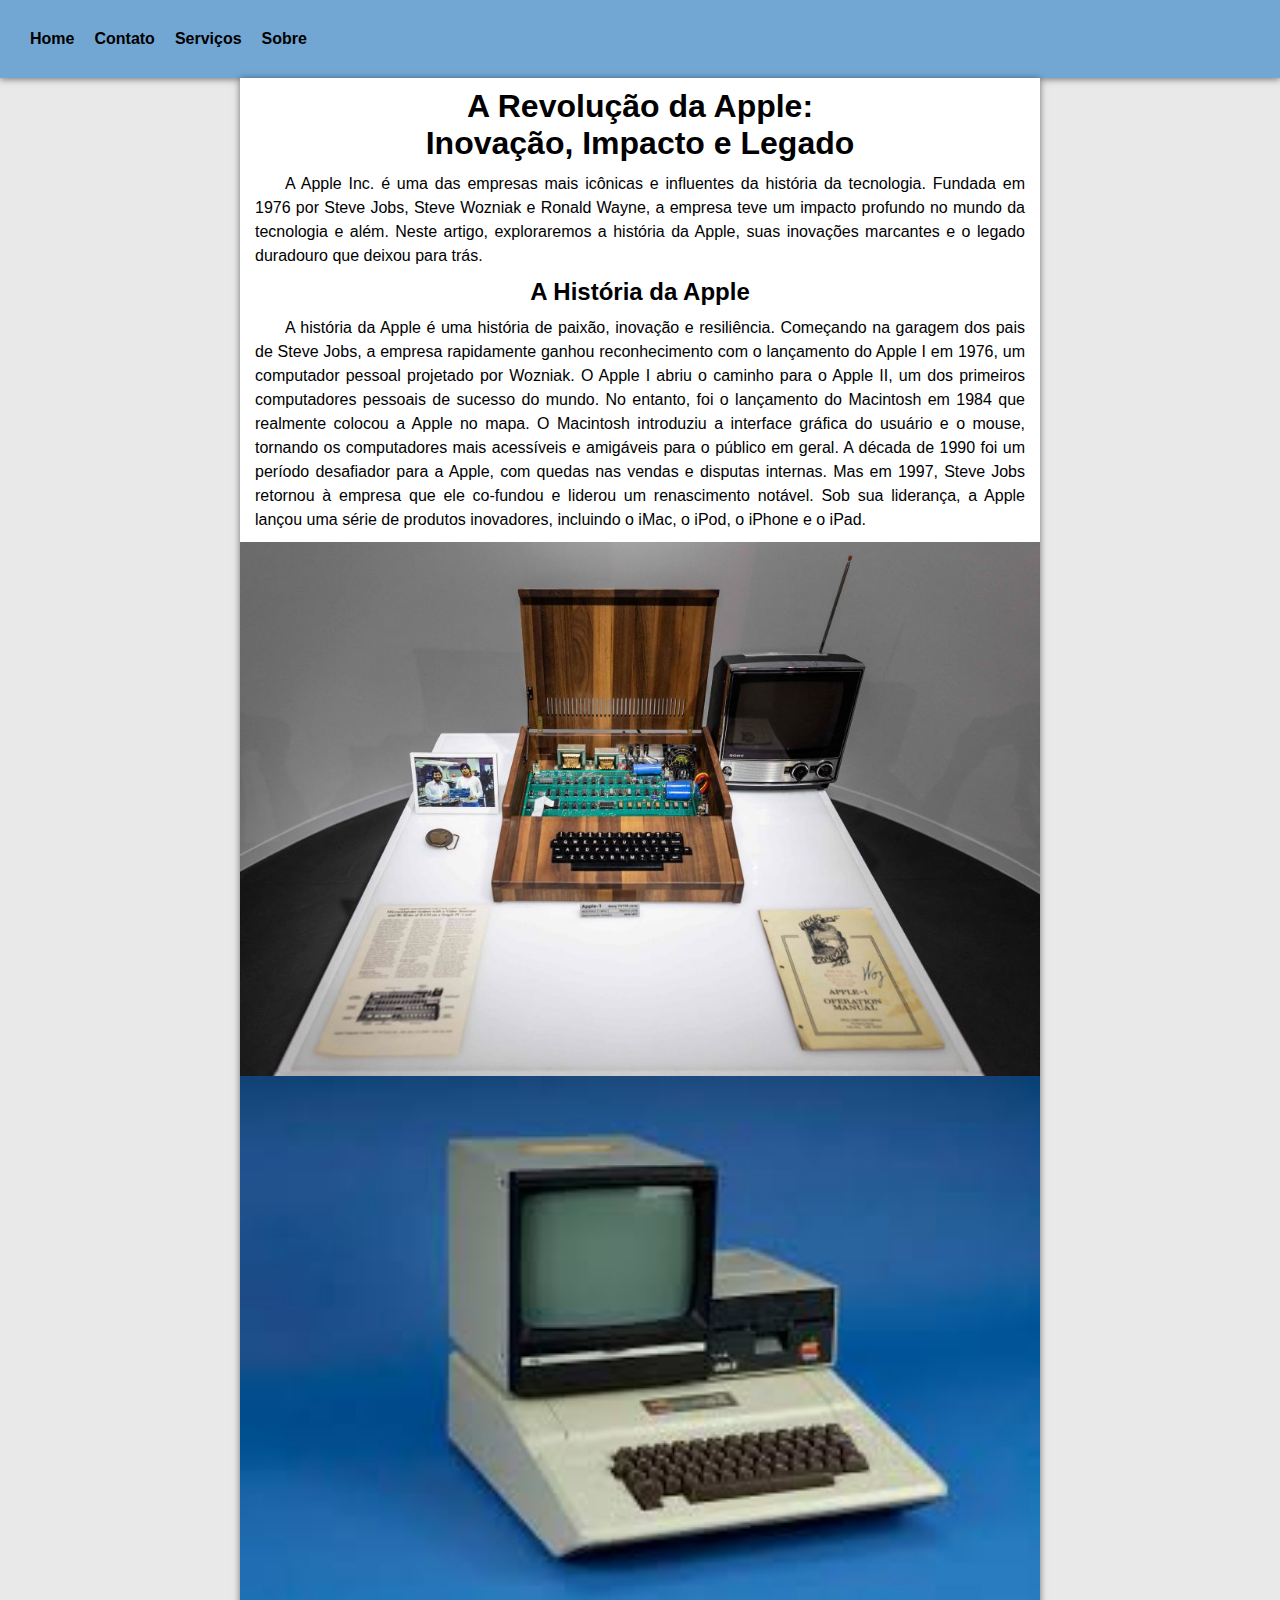
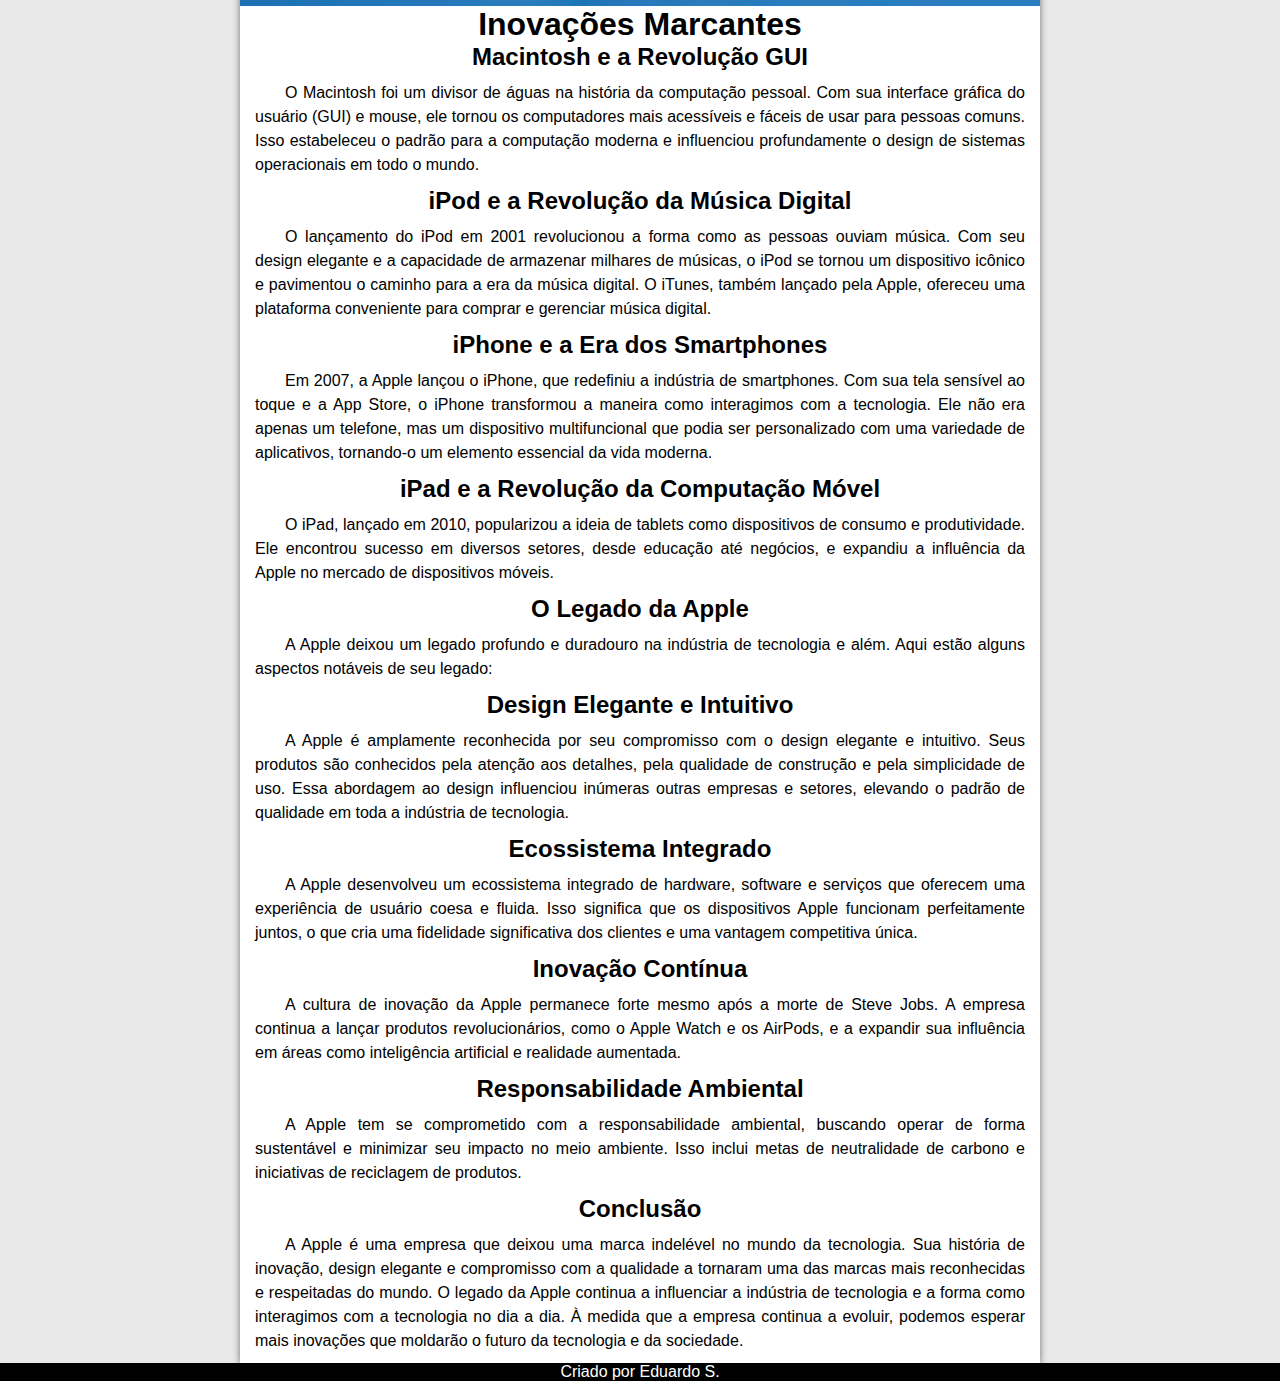
==== index.html @ 768fcfa6 "Initial commit" ====
<!DOCTYPE html>
<html lang="pt-br">
<head>
    <meta charset="UTF-8">
    <meta name="viewport" content="width=device-width, initial-scale=1.0">
    <link rel="stylesheet" href="style.css">
    <link rel="shortcut icon" href="imagens/favicon.ico" type="image/x-icon">
    <title>O legado da Apple</title>
</head>
<body>
    <nav>
        <ul>
            <li><a href="index.html">Home</a></li>
            <li><a href="contato.html">Contato</a></li>
            <li><a href="servicos.html">Serviços</a></li>
            <li><a href="sobre.html">Sobre</a></li>
        </ul>
    </nav>
    <main>
        <h1 id="titulo">A Revolução da Apple: <br> Inovação, Impacto e Legado</h1>

        <p>A Apple Inc. é uma das empresas mais icônicas e influentes da história da tecnologia. Fundada em 1976 por Steve Jobs, Steve Wozniak e Ronald Wayne, a empresa teve um impacto profundo no mundo da tecnologia e além. Neste artigo, exploraremos a história da Apple, suas inovações marcantes e o legado duradouro que deixou para trás.</p>

        <h2>A História da Apple</h2>

        <p>
        A história da Apple é uma história de paixão, inovação e resiliência. Começando na garagem dos pais de Steve Jobs, a empresa rapidamente ganhou reconhecimento com o lançamento do Apple I em 1976, um computador pessoal projetado por Wozniak. O Apple I abriu o caminho para o Apple II, um dos primeiros computadores pessoais de sucesso do mundo.

        No entanto, foi o lançamento do Macintosh em 1984 que realmente colocou a Apple no mapa. O Macintosh introduziu a interface gráfica do usuário e o mouse, tornando os computadores mais acessíveis e amigáveis para o público em geral.

        A década de 1990 foi um período desafiador para a Apple, com quedas nas vendas e disputas internas. Mas em 1997, Steve Jobs retornou à empresa que ele co-fundou e liderou um renascimento notável. Sob sua liderança, a Apple lançou uma série de produtos inovadores, incluindo o iMac, o iPod, o iPhone e o iPad.
        </p>
        <picture>
            <source media="(max-width: 500px)" srcset="imagens/apple1-pq.jpg">
            <img src="imagens/apple1.jpg" alt="Primeiro computador da Apple">
        </picture>
        <picture>
            <source media="(max-width: 500px)" srcset="imagens/apple2-pq.jpg">
            <img src="imagens/apple.jpg" alt="Sugundo computador da Apple">
        </picture>
        <h1>Inovações Marcantes</h2>

        <h2>Macintosh e a Revolução GUI</h2>

        <p>O Macintosh foi um divisor de águas na história da computação pessoal. Com sua interface gráfica do usuário (GUI) e mouse, ele tornou os computadores mais acessíveis e fáceis de usar para pessoas comuns. Isso estabeleceu o padrão para a computação moderna e influenciou profundamente o design de sistemas operacionais em todo o mundo.</p>

        <h2>iPod e a Revolução da Música Digital</h2>

        <p>O lançamento do iPod em 2001 revolucionou a forma como as pessoas ouviam música. Com seu design elegante e a capacidade de armazenar milhares de músicas, o iPod se tornou um dispositivo icônico e pavimentou o caminho para a era da música digital. O iTunes, também lançado pela Apple, ofereceu uma plataforma conveniente para comprar e gerenciar música digital.</p>

        <h2>iPhone e a Era dos Smartphones</h2>

        <p>Em 2007, a Apple lançou o iPhone, que redefiniu a indústria de smartphones. Com sua tela sensível ao toque e a App Store, o iPhone transformou a maneira como interagimos com a tecnologia. Ele não era apenas um telefone, mas um dispositivo multifuncional que podia ser personalizado com uma variedade de aplicativos, tornando-o um elemento essencial da vida moderna.</p>

        <h2>iPad e a Revolução da Computação Móvel</h2>

        <p>O iPad, lançado em 2010, popularizou a ideia de tablets como dispositivos de consumo e produtividade. Ele encontrou sucesso em diversos setores, desde educação até negócios, e expandiu a influência da Apple no mercado de dispositivos móveis.</p>

        <h2>O Legado da Apple</h2>

        <p>A Apple deixou um legado profundo e duradouro na indústria de tecnologia e além. Aqui estão alguns aspectos notáveis de seu legado:</p>

        <h2>Design Elegante e Intuitivo</h2>

        <p>A Apple é amplamente reconhecida por seu compromisso com o design elegante e intuitivo. Seus produtos são conhecidos pela atenção aos detalhes, pela qualidade de construção e pela simplicidade de uso. Essa abordagem ao design influenciou inúmeras outras empresas e setores, elevando o padrão de qualidade em toda a indústria de tecnologia.</p>

        <h2>Ecossistema Integrado</h2>

        <p>A Apple desenvolveu um ecossistema integrado de hardware, software e serviços que oferecem uma experiência de usuário coesa e fluida. Isso significa que os dispositivos Apple funcionam perfeitamente juntos, o que cria uma fidelidade significativa dos clientes e uma vantagem competitiva única.</p>

        <h2>Inovação Contínua</h2>

        <p>A cultura de inovação da Apple permanece forte mesmo após a morte de Steve Jobs. A empresa continua a lançar produtos revolucionários, como o Apple Watch e os AirPods, e a expandir sua influência em áreas como inteligência artificial e realidade aumentada.</p>

        <h2>Responsabilidade Ambiental</h2>

        <p>A Apple tem se comprometido com a responsabilidade ambiental, buscando operar de forma sustentável e minimizar seu impacto no meio ambiente. Isso inclui metas de neutralidade de carbono e iniciativas de reciclagem de produtos.</p>

        <h2>Conclusão</h2>

        <p>A Apple é uma empresa que deixou uma marca indelével no mundo da tecnologia. Sua história de inovação, design elegante e compromisso com a qualidade a tornaram uma das marcas mais reconhecidas e respeitadas do mundo. O legado da Apple continua a influenciar a indústria de tecnologia e a forma como interagimos com a tecnologia no dia a dia. À medida que a empresa continua a evoluir, podemos esperar mais inovações que moldarão o futuro da tecnologia e da sociedade.</p>
    </main>
    <footer>Criado por Eduardo S.</footer>
</body>
</html>
---- style.css ----
/* Index */

@charset "UTF-8";

html {
    background-color: rgb(233, 233, 233);
    font-family: Arial, Helvetica, sans-serif;
}

* {
    padding: 0;
    margin: 0;
}
nav{
    background-color: #72a7d4;
    padding: 10px;
    box-shadow: 0px 1px 7px rgba(0, 0, 0, 0.527);
}

nav ul, a{
    display: flex;
    padding: 10px;
    text-decoration: none;
    list-style: none;
    color: black;
    font-weight: 600;
}

main {
    max-width: 800px;
    min-width: 320px;
    margin: auto;
    text-align: justify;
    background-color: white;
    box-shadow: 0px 1px 7px rgba(0, 0, 0, 0.527);
}

main p {
    line-height: 1.5em;
    text-indent: 30px;
    padding: 10px 15px;
}

a:hover{
    background-color: #97ceff;
    transition: .5s;
}

h1, h2{
    text-align: center;
}

h1#titulo {
    padding-top: 10px;
}

img {
    width: 100%;
    margin: auto;
    display: block;
}

footer {
    background-color: #000;
    color: #fff;
    font-weight: 500;
    text-align: center;
}

/* Contato */

#fone {
    width: 25px;
    padding-top: 10px;
    padding-bottom: 10px;
}

#email {
    width: 30px;
}

.p {
    padding: 2.5px;
    text-align: center;
}

.conteudo {
    width: 100px;
    height: 200px;
}

/* Sobre */
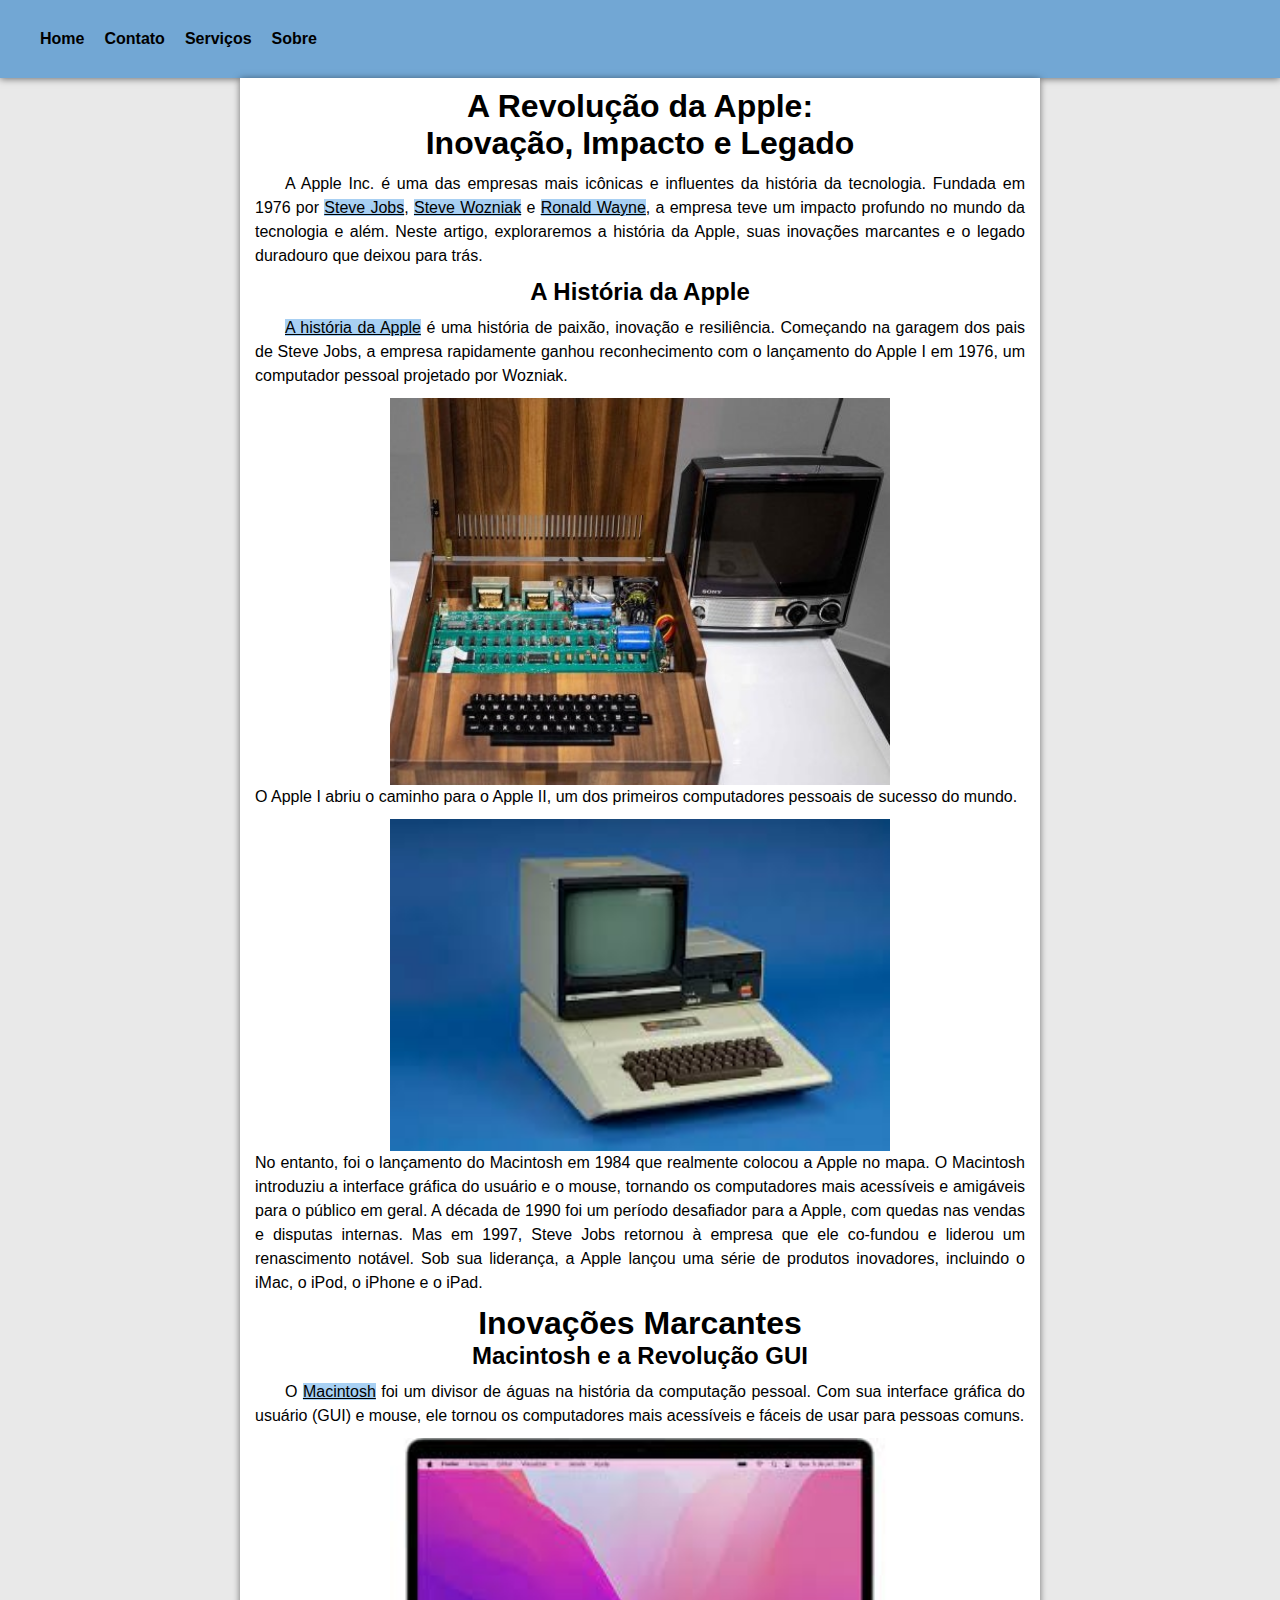
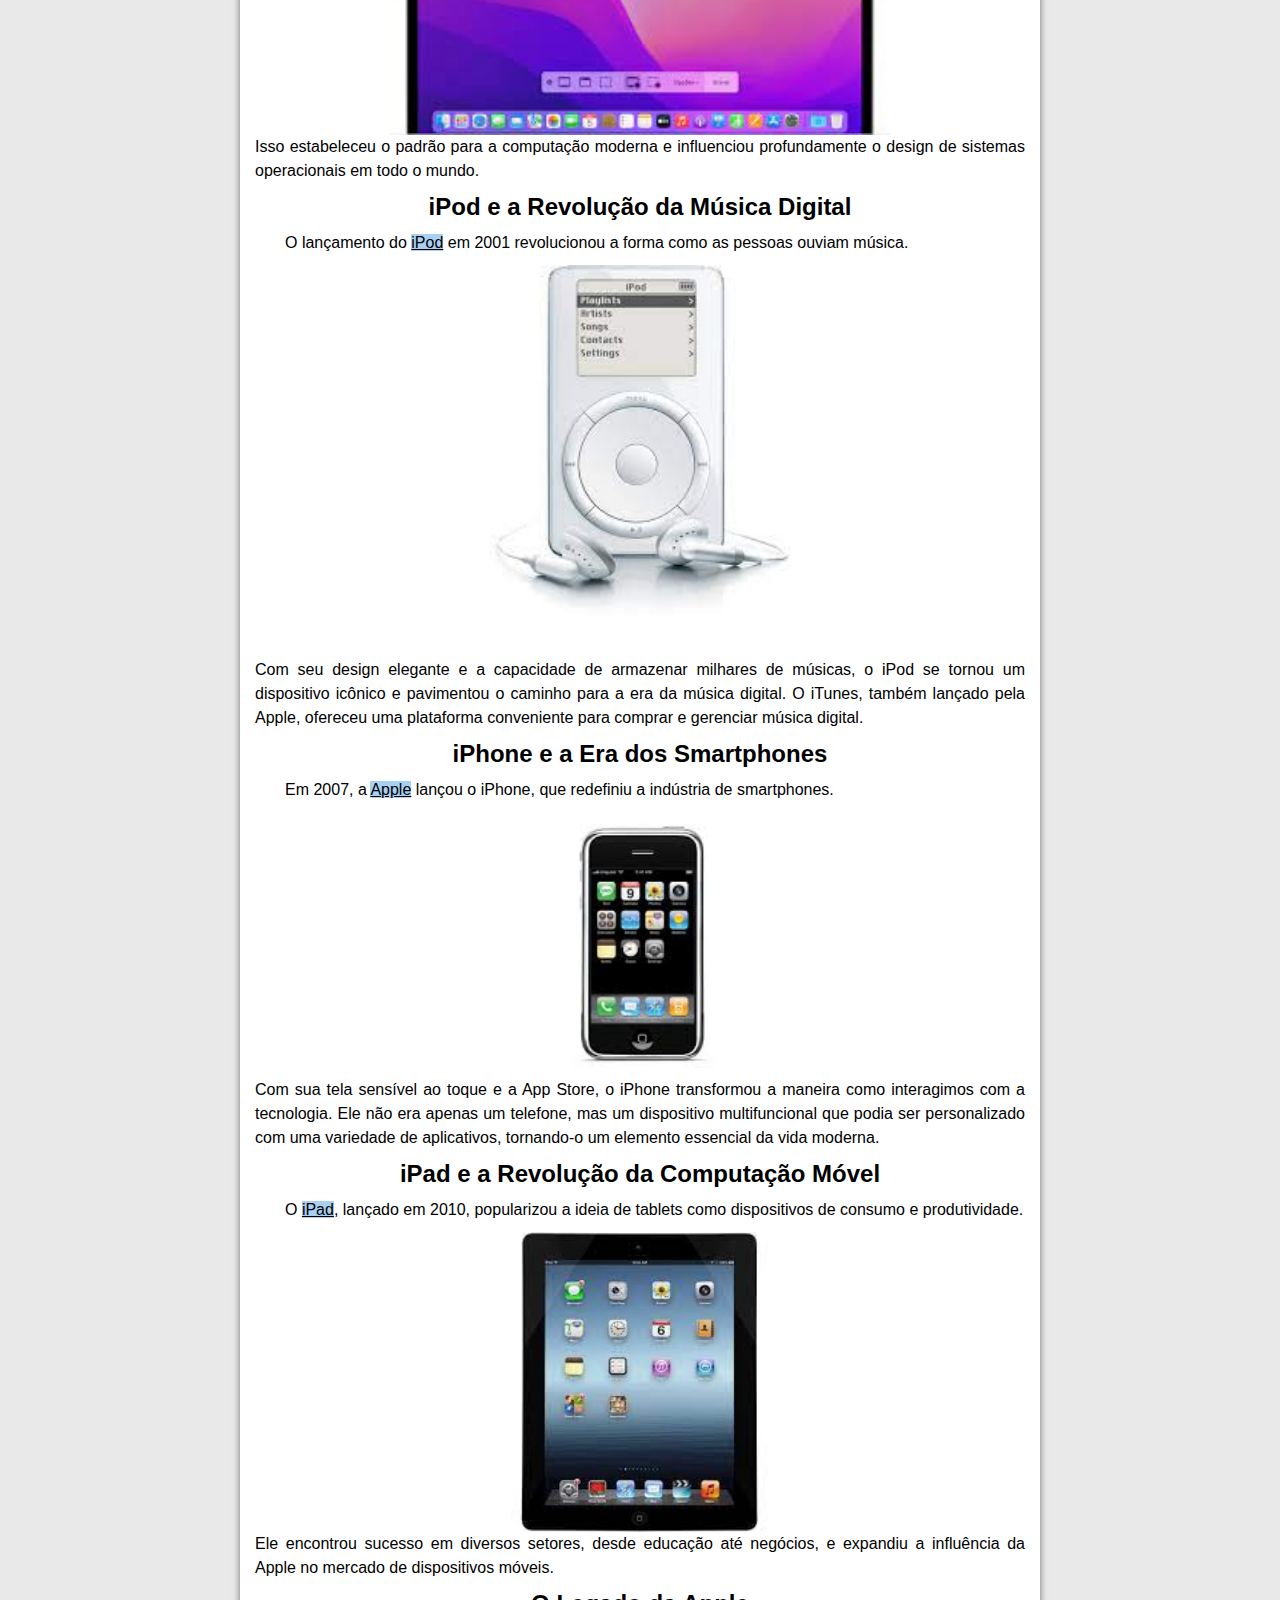
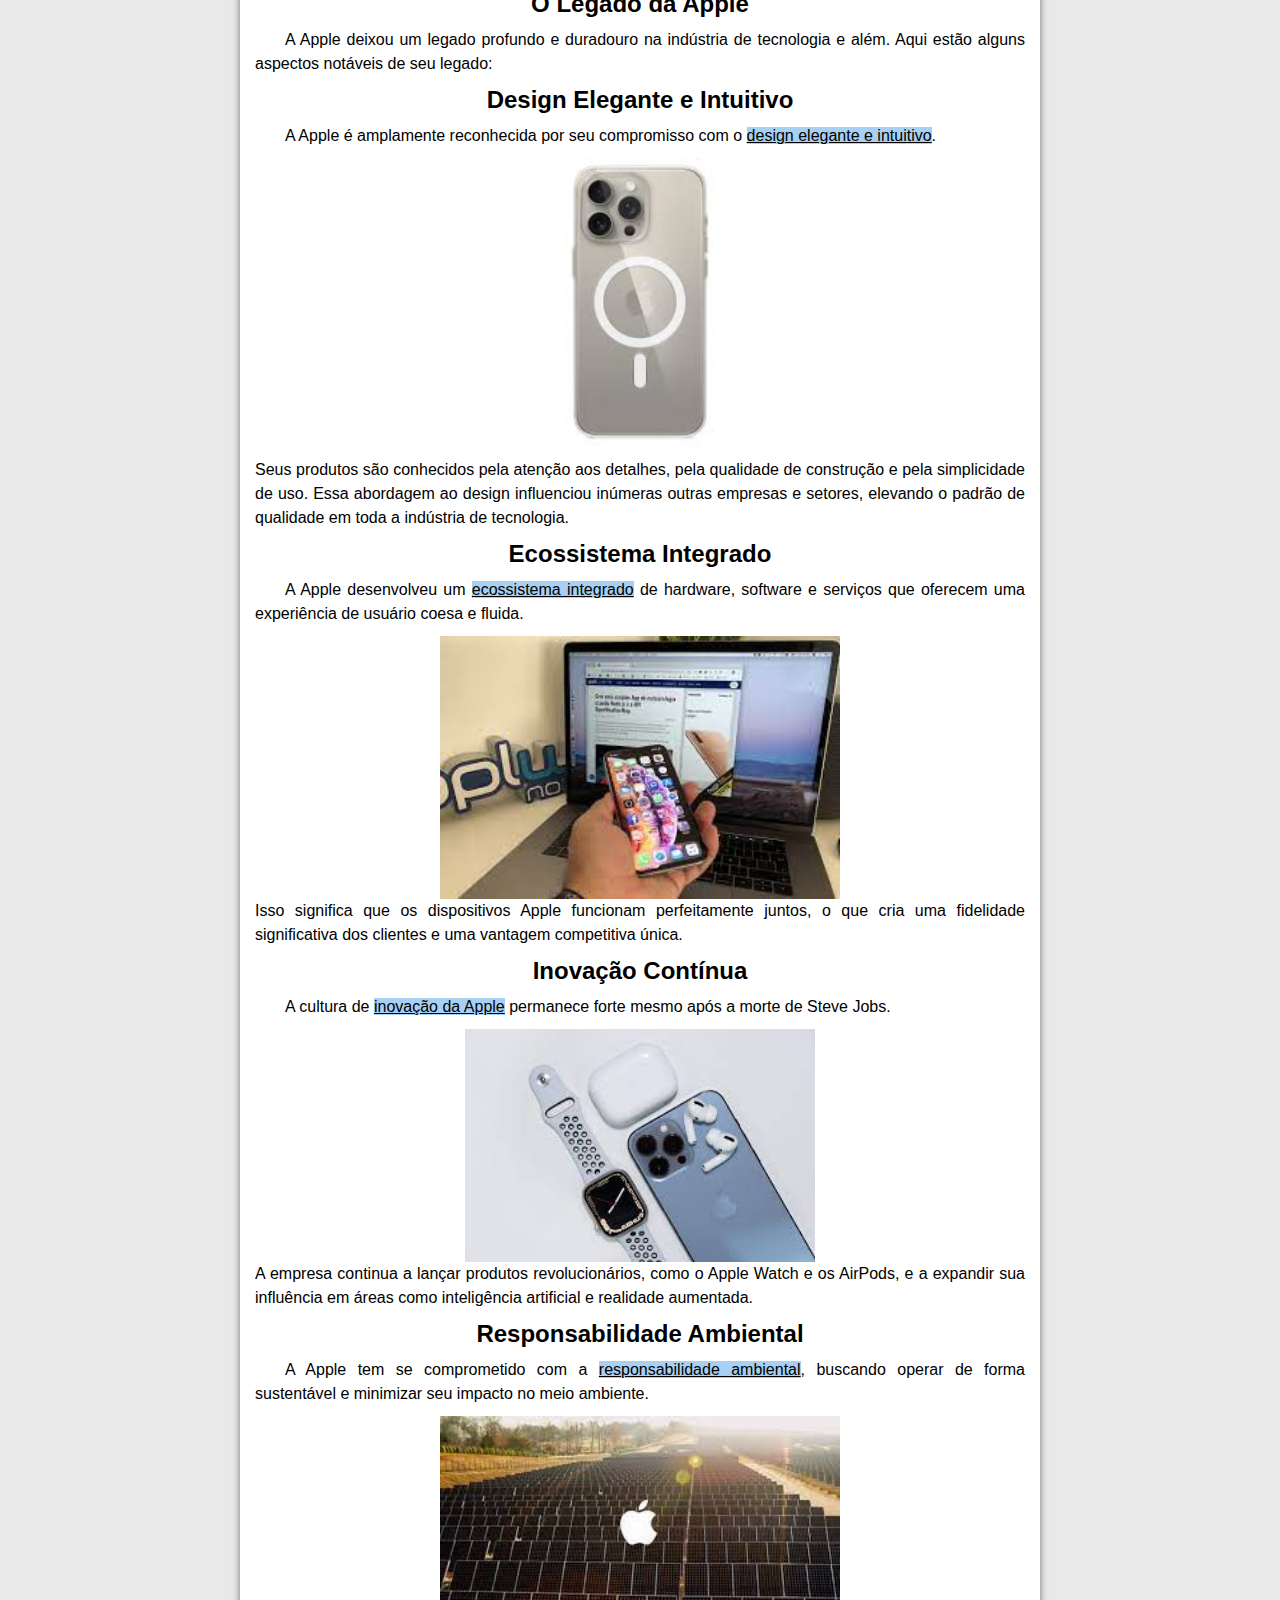
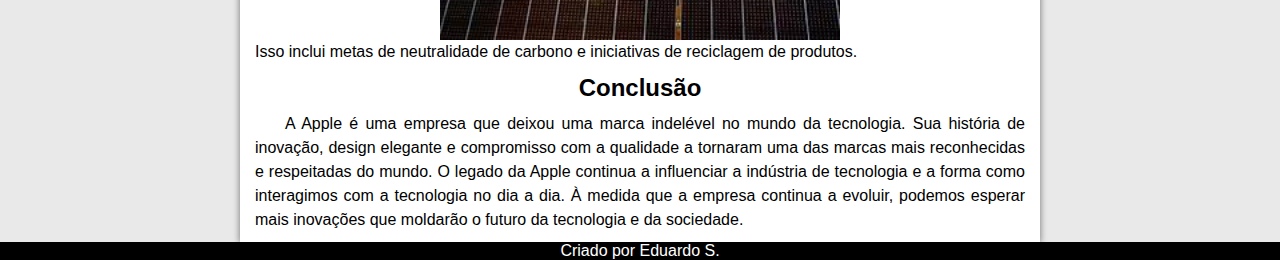
==== commit dedf1734: "adiconei imagens, links e deixei responsivo" ====
--- a/index.html
+++ b/index.html
@@ -8,53 +8,71 @@
     <title>O legado da Apple</title>
 </head>
 <body>
-    <nav>
-        <ul>
-            <li><a href="index.html">Home</a></li>
-            <li><a href="contato.html">Contato</a></li>
-            <li><a href="servicos.html">Serviços</a></li>
-            <li><a href="sobre.html">Sobre</a></li>
-        </ul>
-    </nav>
+        <nav>
+            <ul>
+                <li><a href="index.html">Home</a></li>
+                <li><a href="contato.html">Contato</a></li>
+                <li><a href="servicos.html">Serviços</a></li>
+                <li><a href="sobre.html">Sobre</a></li>
+            </ul>
+        </nav>
+    
     <main>
         <h1 id="titulo">A Revolução da Apple: <br> Inovação, Impacto e Legado</h1>
 
-        <p>A Apple Inc. é uma das empresas mais icônicas e influentes da história da tecnologia. Fundada em 1976 por Steve Jobs, Steve Wozniak e Ronald Wayne, a empresa teve um impacto profundo no mundo da tecnologia e além. Neste artigo, exploraremos a história da Apple, suas inovações marcantes e o legado duradouro que deixou para trás.</p>
+        <p>A Apple Inc. é uma das empresas mais icônicas e influentes da história da tecnologia. Fundada em 1976 por <a target="_blank" href="https://pt.wikipedia.org/wiki/Steve_Jobs">Steve Jobs</a>, <a target="_blank"  href="https://pt.wikipedia.org/wiki/Steve_Wozniak">Steve Wozniak</a> e <a target="_blank" href="https://pt.wikipedia.org/wiki/Ronald_Wayne">Ronald Wayne</a>, a empresa teve um impacto profundo no mundo da tecnologia e além. Neste artigo, exploraremos a história da Apple, suas inovações marcantes e o legado duradouro que deixou para trás.</p>
 
         <h2>A História da Apple</h2>
 
         <p>
-        A história da Apple é uma história de paixão, inovação e resiliência. Começando na garagem dos pais de Steve Jobs, a empresa rapidamente ganhou reconhecimento com o lançamento do Apple I em 1976, um computador pessoal projetado por Wozniak. O Apple I abriu o caminho para o Apple II, um dos primeiros computadores pessoais de sucesso do mundo.
+        <a href="https://www.apple.com/lae/apple-history/">A história da Apple</a> é uma história de paixão, inovação e resiliência. Começando na garagem dos pais de Steve Jobs, a empresa rapidamente ganhou reconhecimento com o lançamento do Apple I
+        em 1976, um computador pessoal projetado por Wozniak.
+        
+        <img src="imagens/apple1.jpg" alt="Foto do apple I">
+        
+        O Apple I abriu o caminho para o Apple II, um dos primeiros computadores pessoais de sucesso do mundo.
+        
+        <img src="imagens/apple2.jpg" alt="Foto do apple II">
 
         No entanto, foi o lançamento do Macintosh em 1984 que realmente colocou a Apple no mapa. O Macintosh introduziu a interface gráfica do usuário e o mouse, tornando os computadores mais acessíveis e amigáveis para o público em geral.
 
         A década de 1990 foi um período desafiador para a Apple, com quedas nas vendas e disputas internas. Mas em 1997, Steve Jobs retornou à empresa que ele co-fundou e liderou um renascimento notável. Sob sua liderança, a Apple lançou uma série de produtos inovadores, incluindo o iMac, o iPod, o iPhone e o iPad.
         </p>
-        <picture>
-            <source media="(max-width: 500px)" srcset="imagens/apple1-pq.jpg">
-            <img src="imagens/apple1.jpg" alt="Primeiro computador da Apple">
-        </picture>
-        <picture>
-            <source media="(max-width: 500px)" srcset="imagens/apple2-pq.jpg">
-            <img src="imagens/apple.jpg" alt="Sugundo computador da Apple">
-        </picture>
+        
+        
         <h1>Inovações Marcantes</h2>
 
         <h2>Macintosh e a Revolução GUI</h2>
 
-        <p>O Macintosh foi um divisor de águas na história da computação pessoal. Com sua interface gráfica do usuário (GUI) e mouse, ele tornou os computadores mais acessíveis e fáceis de usar para pessoas comuns. Isso estabeleceu o padrão para a computação moderna e influenciou profundamente o design de sistemas operacionais em todo o mundo.</p>
+        <p>O <a href="https://www.mac-history.net/">Macintosh</a> foi um divisor de águas na história da computação pessoal. Com sua interface gráfica do usuário (GUI) e mouse, ele tornou os computadores mais acessíveis e fáceis de usar para pessoas comuns.
+
+        <img src="imagens/macintosh.jpg" alt="Captura de tela da interface grafica do Macintosh">
+
+        Isso estabeleceu o padrão para a computação moderna e influenciou profundamente o design de sistemas operacionais em todo o mundo.</p>
 
         <h2>iPod e a Revolução da Música Digital</h2>
 
-        <p>O lançamento do iPod em 2001 revolucionou a forma como as pessoas ouviam música. Com seu design elegante e a capacidade de armazenar milhares de músicas, o iPod se tornou um dispositivo icônico e pavimentou o caminho para a era da música digital. O iTunes, também lançado pela Apple, ofereceu uma plataforma conveniente para comprar e gerenciar música digital.</p>
+        <p>O lançamento do <a href="https://www.macworld.co.uk/feature/ipod-history-3508011/">iPod</a> em 2001 revolucionou a forma como as pessoas ouviam música. 
+            
+        <img id="ipod" src="imagens/ipod.jpg" alt="Imagem de um ipod de 2001">  
+            
+        Com seu design elegante e a capacidade de armazenar milhares de músicas, o iPod se tornou um dispositivo icônico e pavimentou o caminho para a era da música digital. O iTunes, também lançado pela Apple, ofereceu uma plataforma conveniente para comprar e gerenciar música digital.</p>
 
         <h2>iPhone e a Era dos Smartphones</h2>
 
-        <p>Em 2007, a Apple lançou o iPhone, que redefiniu a indústria de smartphones. Com sua tela sensível ao toque e a App Store, o iPhone transformou a maneira como interagimos com a tecnologia. Ele não era apenas um telefone, mas um dispositivo multifuncional que podia ser personalizado com uma variedade de aplicativos, tornando-o um elemento essencial da vida moderna.</p>
+        <p>Em 2007, a <a href="https://www.macworld.co.uk/feature/iphone-history-3605320/">Apple</a> lançou o iPhone, que redefiniu a indústria de smartphones. 
+            
+        <img id="iphone" src="imagens/iphone.jpg" alt=""> 
+            
+        Com sua tela sensível ao toque e a App Store, o iPhone transformou a maneira como interagimos com a tecnologia. Ele não era apenas um telefone, mas um dispositivo multifuncional que podia ser personalizado com uma variedade de aplicativos, tornando-o um elemento essencial da vida moderna.</p>
 
         <h2>iPad e a Revolução da Computação Móvel</h2>
 
-        <p>O iPad, lançado em 2010, popularizou a ideia de tablets como dispositivos de consumo e produtividade. Ele encontrou sucesso em diversos setores, desde educação até negócios, e expandiu a influência da Apple no mercado de dispositivos móveis.</p>
+        <p>O <a href="https://www.macworld.co.uk/feature/ipad-history-3498012/">iPad</a>, lançado em 2010, popularizou a ideia de tablets como dispositivos de consumo e produtividade.
+            
+        <img id="ipad" src="imagens/ipad.jpg" alt="Imagem de uma ipad de 2007">
+        
+        Ele encontrou sucesso em diversos setores, desde educação até negócios, e expandiu a influência da Apple no mercado de dispositivos móveis.</p>
 
         <h2>O Legado da Apple</h2>
 
@@ -62,19 +80,36 @@
 
         <h2>Design Elegante e Intuitivo</h2>
 
-        <p>A Apple é amplamente reconhecida por seu compromisso com o design elegante e intuitivo. Seus produtos são conhecidos pela atenção aos detalhes, pela qualidade de construção e pela simplicidade de uso. Essa abordagem ao design influenciou inúmeras outras empresas e setores, elevando o padrão de qualidade em toda a indústria de tecnologia.</p>
+        <p>A Apple é amplamente reconhecida por seu compromisso com o <a href="https://www.fastcompany.com/90338302/how-apple-helped-define-design-in-the-21st-century">design elegante e intuitivo</a>.
+        
+        <img id="iphone15" src="imagens/iphone15.jpg" alt="">
+        
+        Seus produtos são conhecidos pela atenção aos detalhes, pela qualidade de construção e pela simplicidade de uso. Essa abordagem ao design influenciou inúmeras outras empresas e setores, elevando o padrão de qualidade em toda a indústria de tecnologia.</p>
 
         <h2>Ecossistema Integrado</h2>
 
-        <p>A Apple desenvolveu um ecossistema integrado de hardware, software e serviços que oferecem uma experiência de usuário coesa e fluida. Isso significa que os dispositivos Apple funcionam perfeitamente juntos, o que cria uma fidelidade significativa dos clientes e uma vantagem competitiva única.</p>
+        <p>A Apple desenvolveu um <a href="https://www.apple.com/lae/mac/docs/Apple_ECOSYSTEM_OCT2020.pdf">ecossistema integrado</a> de hardware, software e serviços que oferecem uma experiência de usuário coesa e fluida.
+        
+        <img id="macbook" src="imagens/iphone-e-macbook.jpg" alt="Iphone e Macbook trabalhando juntos">
+        
+        Isso significa que os dispositivos Apple funcionam perfeitamente juntos, o que cria uma fidelidade significativa dos clientes e uma vantagem competitiva única.</p>
 
         <h2>Inovação Contínua</h2>
 
-        <p>A cultura de inovação da Apple permanece forte mesmo após a morte de Steve Jobs. A empresa continua a lançar produtos revolucionários, como o Apple Watch e os AirPods, e a expandir sua influência em áreas como inteligência artificial e realidade aumentada.</p>
+        <p>A cultura de <a href="https://www.apple.com/lae/newsroom/">inovação da Apple</a> permanece forte mesmo após a morte de Steve Jobs.
+        
+        <img 
+       id="applewatch" src="imagens/produtos-da-apple.jpg" alt="Iphone, Apple Watch e AirPods juntos">
+        
+        A empresa continua a lançar produtos revolucionários, como o Apple Watch e os AirPods, e a expandir sua influência em áreas como inteligência artificial e realidade aumentada.</p>
 
         <h2>Responsabilidade Ambiental</h2>
 
-        <p>A Apple tem se comprometido com a responsabilidade ambiental, buscando operar de forma sustentável e minimizar seu impacto no meio ambiente. Isso inclui metas de neutralidade de carbono e iniciativas de reciclagem de produtos.</p>
+        <p>A Apple tem se comprometido com a <a href="https://www.apple.com/environment/">responsabilidade ambiental</a>, buscando operar de forma sustentável e minimizar seu impacto no meio ambiente.
+        
+        <img id="placassolares" src="imagens/placas-solares.jpg" alt="Palacas solares da Apple">
+        
+        Isso inclui metas de neutralidade de carbono e iniciativas de reciclagem de produtos.</p>
 
         <h2>Conclusão</h2>
 
--- a/style.css
+++ b/style.css
@@ -14,17 +14,24 @@
 }
 nav{
     background-color: #72a7d4;
-    padding: 10px;
+    padding: 30px;
     box-shadow: 0px 1px 7px rgba(0, 0, 0, 0.527);
 }
 
-nav ul, a{
+nav a:hover{
+    background-color: #97ceff;
+    transition: .5s;
+}
+
+nav a{
+    padding: 10px;
+    font-weight: 600;
+}
+
+
+nav ul{
     display: flex;
-    padding: 10px;
-    text-decoration: none;
-    list-style: none;
-    color: black;
-    font-weight: 600;
+
 }
 
 main {
@@ -42,10 +49,12 @@
     padding: 10px 15px;
 }
 
-a:hover{
-    background-color: #97ceff;
-    transition: .5s;
+main a {
+    background-color: #a8d0f3;
+    text-decoration: underline;
 }
+
+
 
 h1, h2{
     text-align: center;
@@ -55,10 +64,70 @@
     padding-top: 10px;
 }
 
+ul {
+    list-style: none;
+}
+
+a{
+    text-decoration: none;
+    color: black;
+}
+
 img {
-    width: 100%;
+    width: 500px;
     margin: auto;
     display: block;
+    margin-top: 10px;
+}
+
+img#ipod {
+    width: 300px;
+}
+
+img#iphone {
+    width: 400px;
+}
+
+img#ipad {
+    width: 300px;
+}
+
+img#iphone15 {
+    width: 300px;
+}
+
+img#macbook {
+    width: 400px;
+}
+
+img#applewatch {
+    width: 350px;
+}
+
+img#placassolares {
+    width: 400px;
+}
+
+@media (max-width: 526px){
+    img{
+    width: 300px;
+    }
+
+    img#ipod{
+        width: 250px;
+    }
+
+    img#iphone {
+        width: 300px;
+    }
+
+    img#iphone15 {
+        width: 250px;
+    }
+
+    img#ipad {
+        width: 200px;
+    }
 }
 
 footer {
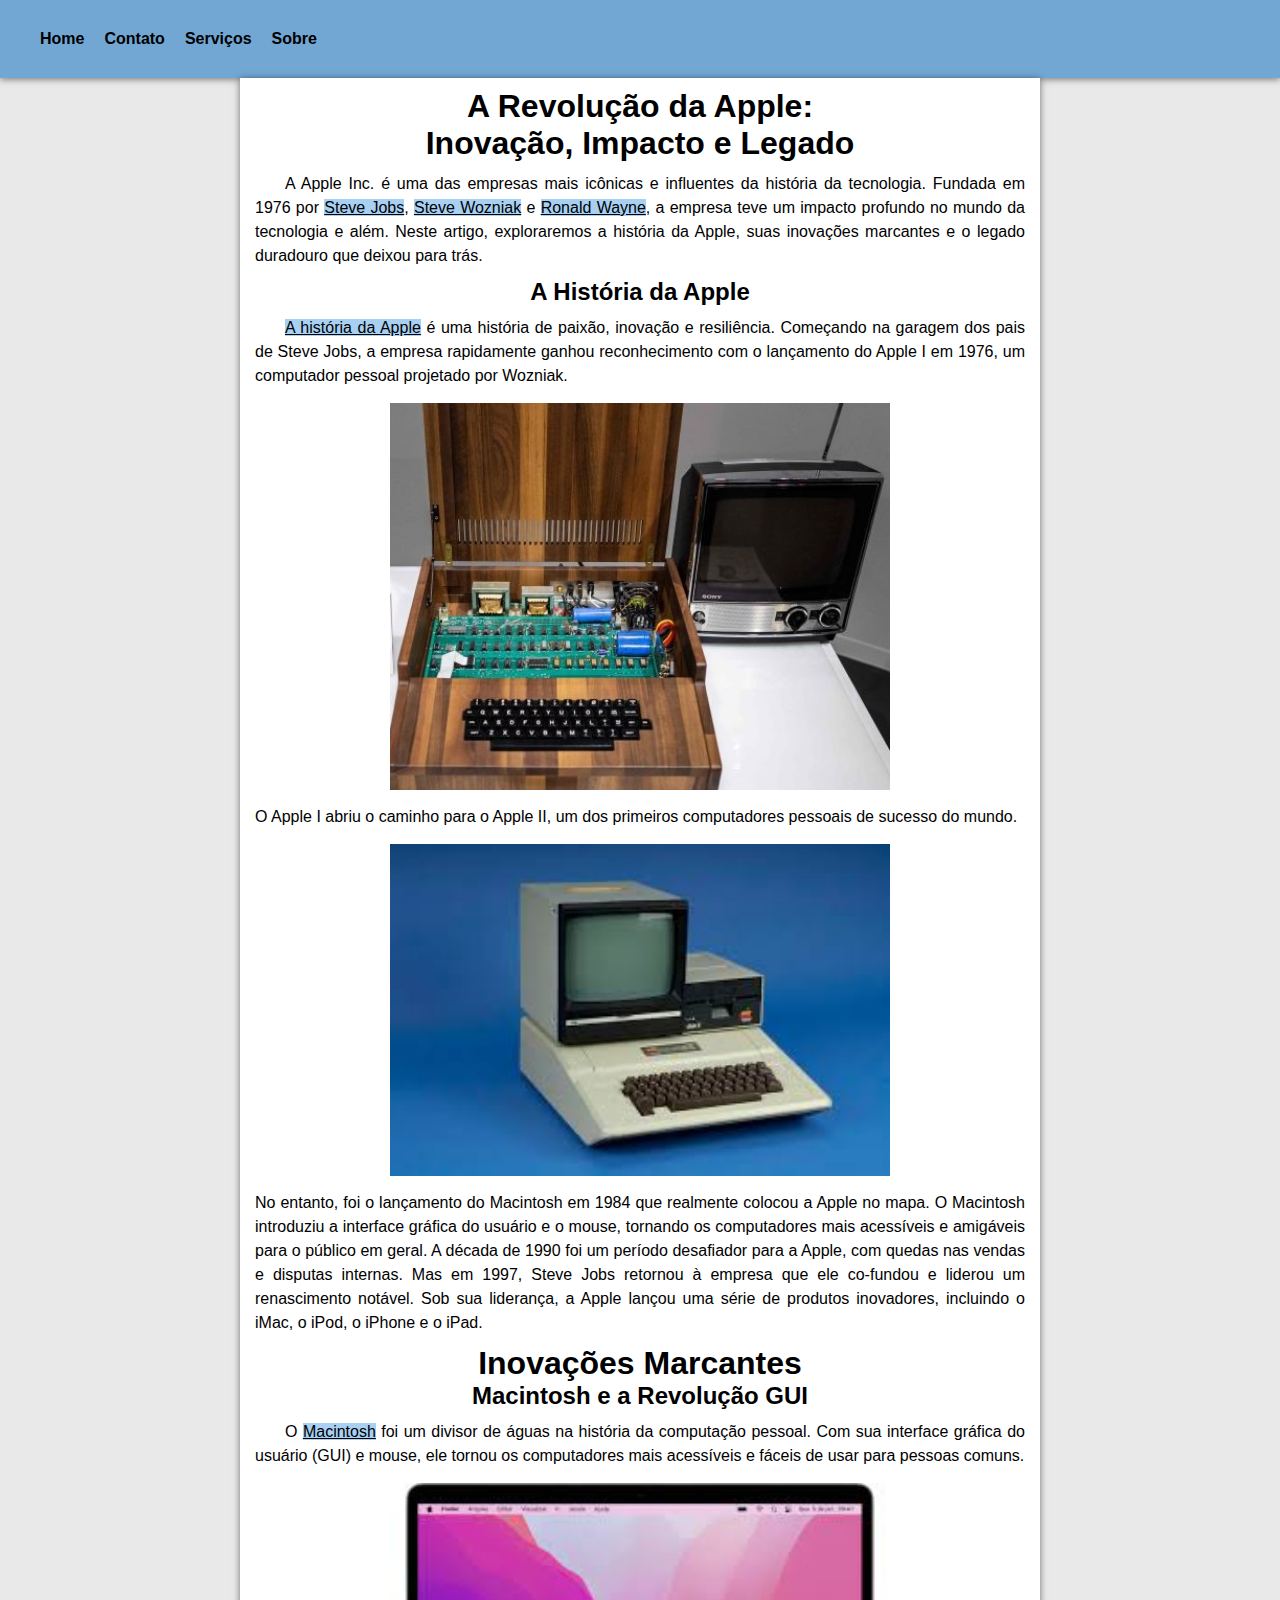
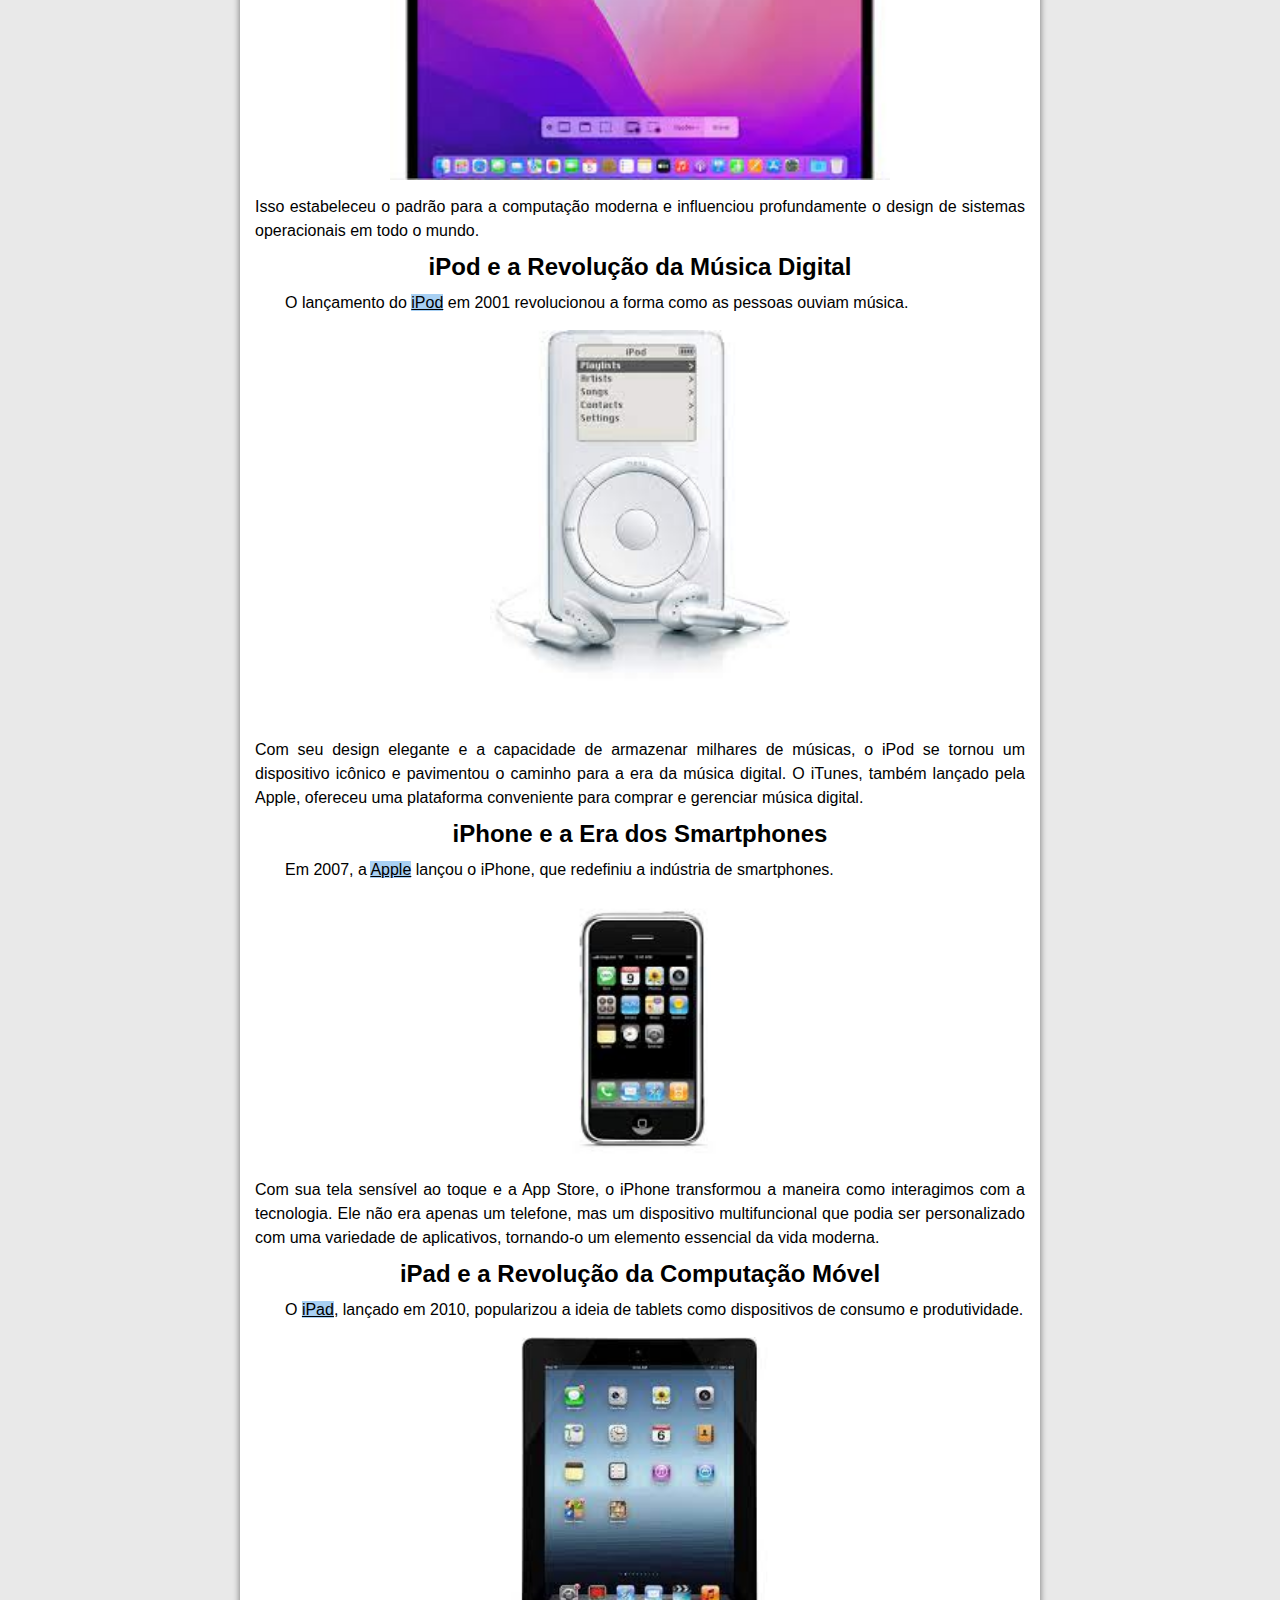
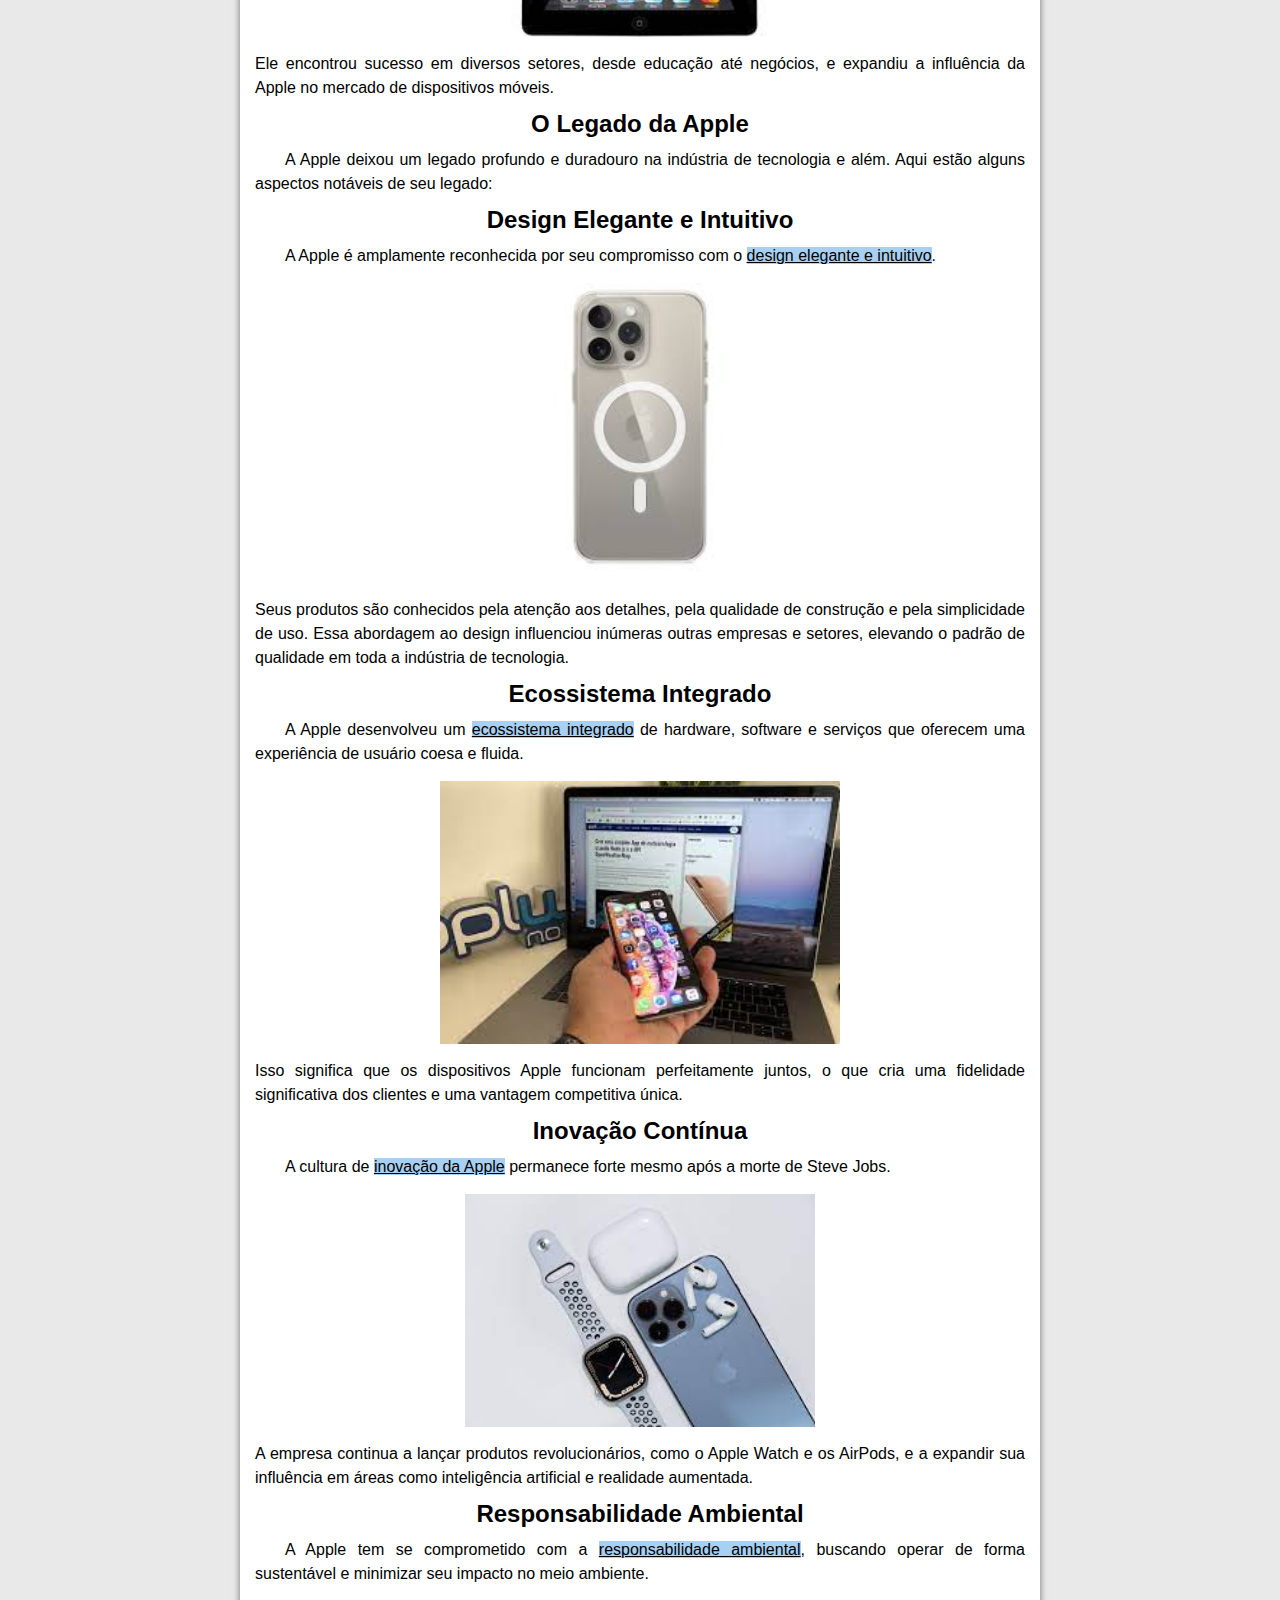
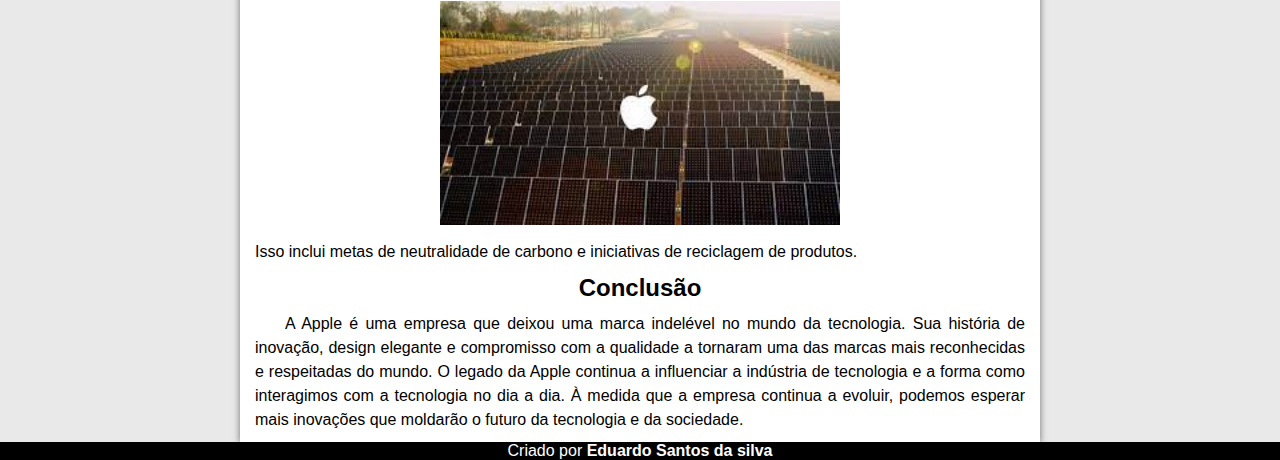
==== commit 386ed6ba: "atualizei" ====
--- a/index.html
+++ b/index.html
@@ -10,10 +10,10 @@
 <body>
         <nav>
             <ul>
-                <li><a href="index.html">Home</a></li>
-                <li><a href="contato.html">Contato</a></li>
-                <li><a href="servicos.html">Serviços</a></li>
-                <li><a href="sobre.html">Sobre</a></li>
+                <li><a target="_self" href="index.html">Home</a></li>
+                <li><a target="_self" href="contato.html">Contato</a></li>
+                <li><a target="_self" href="servicos.html">Serviços</a></li>
+                <li><a target="_self" href="sobre.html">Sobre</a></li>
             </ul>
         </nav>
     
@@ -25,7 +25,7 @@
         <h2>A História da Apple</h2>
 
         <p>
-        <a href="https://www.apple.com/lae/apple-history/">A história da Apple</a> é uma história de paixão, inovação e resiliência. Começando na garagem dos pais de Steve Jobs, a empresa rapidamente ganhou reconhecimento com o lançamento do Apple I
+        <a target="_blank" href="https://www.apple.com/lae/apple-history/">A história da Apple</a> é uma história de paixão, inovação e resiliência. Começando na garagem dos pais de Steve Jobs, a empresa rapidamente ganhou reconhecimento com o lançamento do Apple I
         em 1976, um computador pessoal projetado por Wozniak.
         
         <img src="imagens/apple1.jpg" alt="Foto do apple I">
@@ -44,7 +44,7 @@
 
         <h2>Macintosh e a Revolução GUI</h2>
 
-        <p>O <a href="https://www.mac-history.net/">Macintosh</a> foi um divisor de águas na história da computação pessoal. Com sua interface gráfica do usuário (GUI) e mouse, ele tornou os computadores mais acessíveis e fáceis de usar para pessoas comuns.
+        <p>O <a target="_blank" href="https://www.mac-history.net/">Macintosh</a> foi um divisor de águas na história da computação pessoal. Com sua interface gráfica do usuário (GUI) e mouse, ele tornou os computadores mais acessíveis e fáceis de usar para pessoas comuns.
 
         <img src="imagens/macintosh.jpg" alt="Captura de tela da interface grafica do Macintosh">
 
@@ -52,7 +52,7 @@
 
         <h2>iPod e a Revolução da Música Digital</h2>
 
-        <p>O lançamento do <a href="https://www.macworld.co.uk/feature/ipod-history-3508011/">iPod</a> em 2001 revolucionou a forma como as pessoas ouviam música. 
+        <p>O lançamento do <a target="_blank" href="https://www.apple.com/">iPod</a> em 2001 revolucionou a forma como as pessoas ouviam música. 
             
         <img id="ipod" src="imagens/ipod.jpg" alt="Imagem de um ipod de 2001">  
             
@@ -60,7 +60,7 @@
 
         <h2>iPhone e a Era dos Smartphones</h2>
 
-        <p>Em 2007, a <a href="https://www.macworld.co.uk/feature/iphone-history-3605320/">Apple</a> lançou o iPhone, que redefiniu a indústria de smartphones. 
+        <p>Em 2007, a <a target="_blank" href="">Apple</a> lançou o iPhone, que redefiniu a indústria de smartphones. 
             
         <img id="iphone" src="imagens/iphone.jpg" alt=""> 
             
@@ -68,7 +68,7 @@
 
         <h2>iPad e a Revolução da Computação Móvel</h2>
 
-        <p>O <a href="https://www.macworld.co.uk/feature/ipad-history-3498012/">iPad</a>, lançado em 2010, popularizou a ideia de tablets como dispositivos de consumo e produtividade.
+        <p>O <a target="_blank" href="https://www.apple.com/">iPad</a>, lançado em 2010, popularizou a ideia de tablets como dispositivos de consumo e produtividade.
             
         <img id="ipad" src="imagens/ipad.jpg" alt="Imagem de uma ipad de 2007">
         
@@ -80,7 +80,7 @@
 
         <h2>Design Elegante e Intuitivo</h2>
 
-        <p>A Apple é amplamente reconhecida por seu compromisso com o <a href="https://www.fastcompany.com/90338302/how-apple-helped-define-design-in-the-21st-century">design elegante e intuitivo</a>.
+        <p>A Apple é amplamente reconhecida por seu compromisso com o <a target="_blank" href="">design elegante e intuitivo</a>.
         
         <img id="iphone15" src="imagens/iphone15.jpg" alt="">
         
@@ -88,7 +88,7 @@
 
         <h2>Ecossistema Integrado</h2>
 
-        <p>A Apple desenvolveu um <a href="https://www.apple.com/lae/mac/docs/Apple_ECOSYSTEM_OCT2020.pdf">ecossistema integrado</a> de hardware, software e serviços que oferecem uma experiência de usuário coesa e fluida.
+        <p>A Apple desenvolveu um <a target="_blank" href="https://www.apple.com/in/macos/continuity/">ecossistema integrado</a> de hardware, software e serviços que oferecem uma experiência de usuário coesa e fluida.
         
         <img id="macbook" src="imagens/iphone-e-macbook.jpg" alt="Iphone e Macbook trabalhando juntos">
         
@@ -96,7 +96,7 @@
 
         <h2>Inovação Contínua</h2>
 
-        <p>A cultura de <a href="https://www.apple.com/lae/newsroom/">inovação da Apple</a> permanece forte mesmo após a morte de Steve Jobs.
+        <p>A cultura de <a target="_blank" href="https://www.apple.com/">inovação da Apple</a> permanece forte mesmo após a morte de Steve Jobs.
         
         <img 
        id="applewatch" src="imagens/produtos-da-apple.jpg" alt="Iphone, Apple Watch e AirPods juntos">
@@ -105,7 +105,7 @@
 
         <h2>Responsabilidade Ambiental</h2>
 
-        <p>A Apple tem se comprometido com a <a href="https://www.apple.com/environment/">responsabilidade ambiental</a>, buscando operar de forma sustentável e minimizar seu impacto no meio ambiente.
+        <p>A Apple tem se comprometido com a <a target="_blank" href="https://www.apple.com/environment/">responsabilidade ambiental</a>, buscando operar de forma sustentável e minimizar seu impacto no meio ambiente.
         
         <img id="placassolares" src="imagens/placas-solares.jpg" alt="Palacas solares da Apple">
         
@@ -115,6 +115,6 @@
 
         <p>A Apple é uma empresa que deixou uma marca indelével no mundo da tecnologia. Sua história de inovação, design elegante e compromisso com a qualidade a tornaram uma das marcas mais reconhecidas e respeitadas do mundo. O legado da Apple continua a influenciar a indústria de tecnologia e a forma como interagimos com a tecnologia no dia a dia. À medida que a empresa continua a evoluir, podemos esperar mais inovações que moldarão o futuro da tecnologia e da sociedade.</p>
     </main>
-    <footer>Criado por Eduardo S.</footer>
+    <footer>Criado por <a target="_blank" href="https://github.com/eduardosantos54">Eduardo Santos da silva</a></footer>
 </body>
 </html>--- a/style.css
+++ b/style.css
@@ -77,7 +77,8 @@
     width: 500px;
     margin: auto;
     display: block;
-    margin-top: 10px;
+    margin-top: 15px;
+    margin-bottom: 15px;
 }
 
 img#ipod {
@@ -128,6 +129,18 @@
     img#ipad {
         width: 200px;
     }
+
+    img#macbook {
+        width: 300px;
+    }
+    
+    img#placassolares {
+        width: 300px;
+    }
+
+    img#applewatch {
+        width: 300px;
+    }
 }
 
 footer {
@@ -135,6 +148,15 @@
     color: #fff;
     font-weight: 500;
     text-align: center;
+}
+
+footer  a {
+    font-weight: bolder;
+    color: #fff;
+}
+
+footer  a:hover {
+    text-decoration: underline;
 }
 
 /* Contato */
@@ -156,7 +178,7 @@
 
 .conteudo {
     width: 100px;
-    height: 200px;
+    height: 250px;
 }
 
 /* Sobre */
